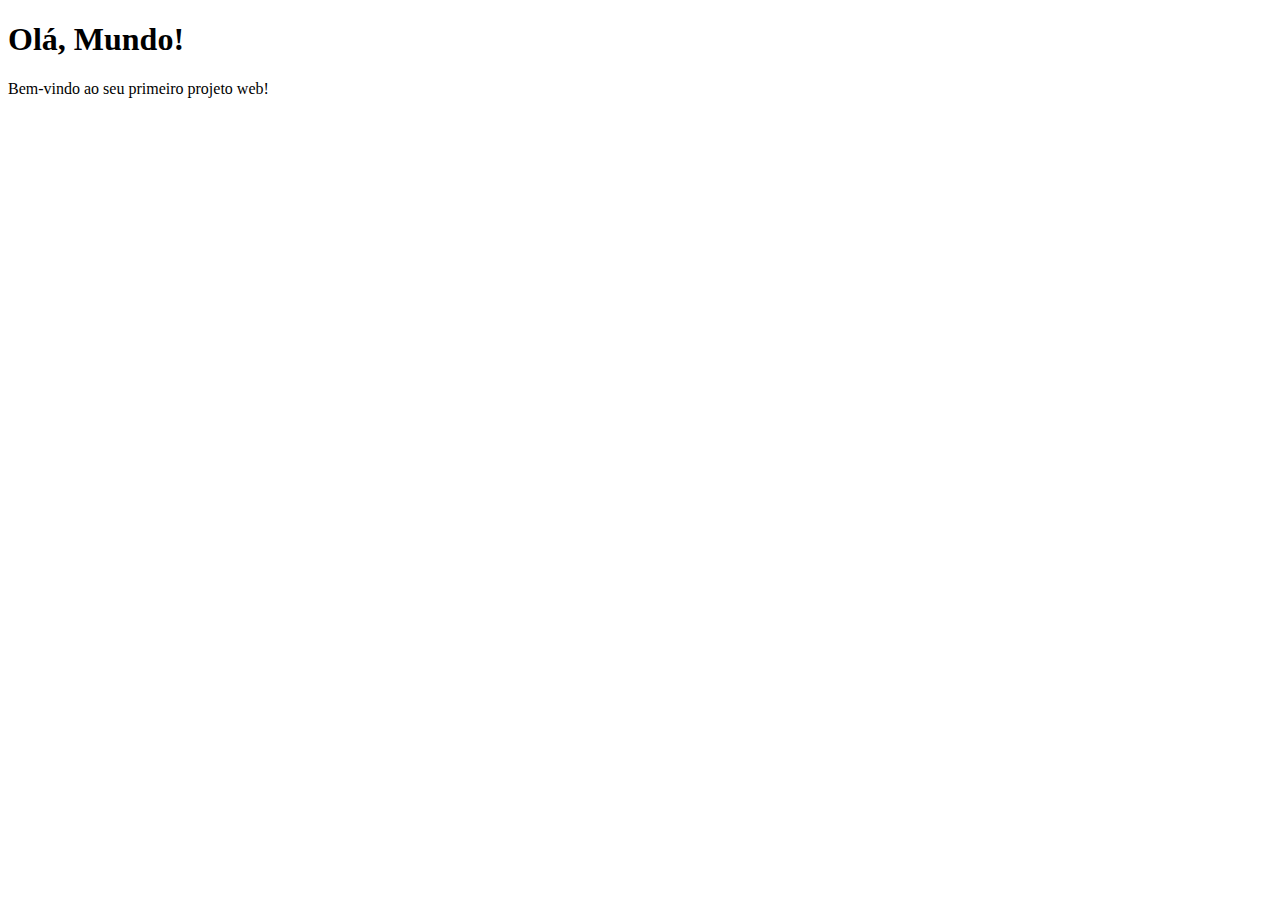
==== index.html @ e95a2cdd "Página Inicial Olá Mundo" ====
<!DOCTYPE html>
<html lang="pt-BR">
<head>
    <meta charset="UTF-8">
    <meta name="viewport" content="width=device-width, initial-scale=1.0">
    <title>Olá, Mundo!</title>
</head>
<body>
    <h1>Olá, Mundo!</h1>
    <p>Bem-vindo ao seu primeiro projeto web!</p>
</body>
</html>
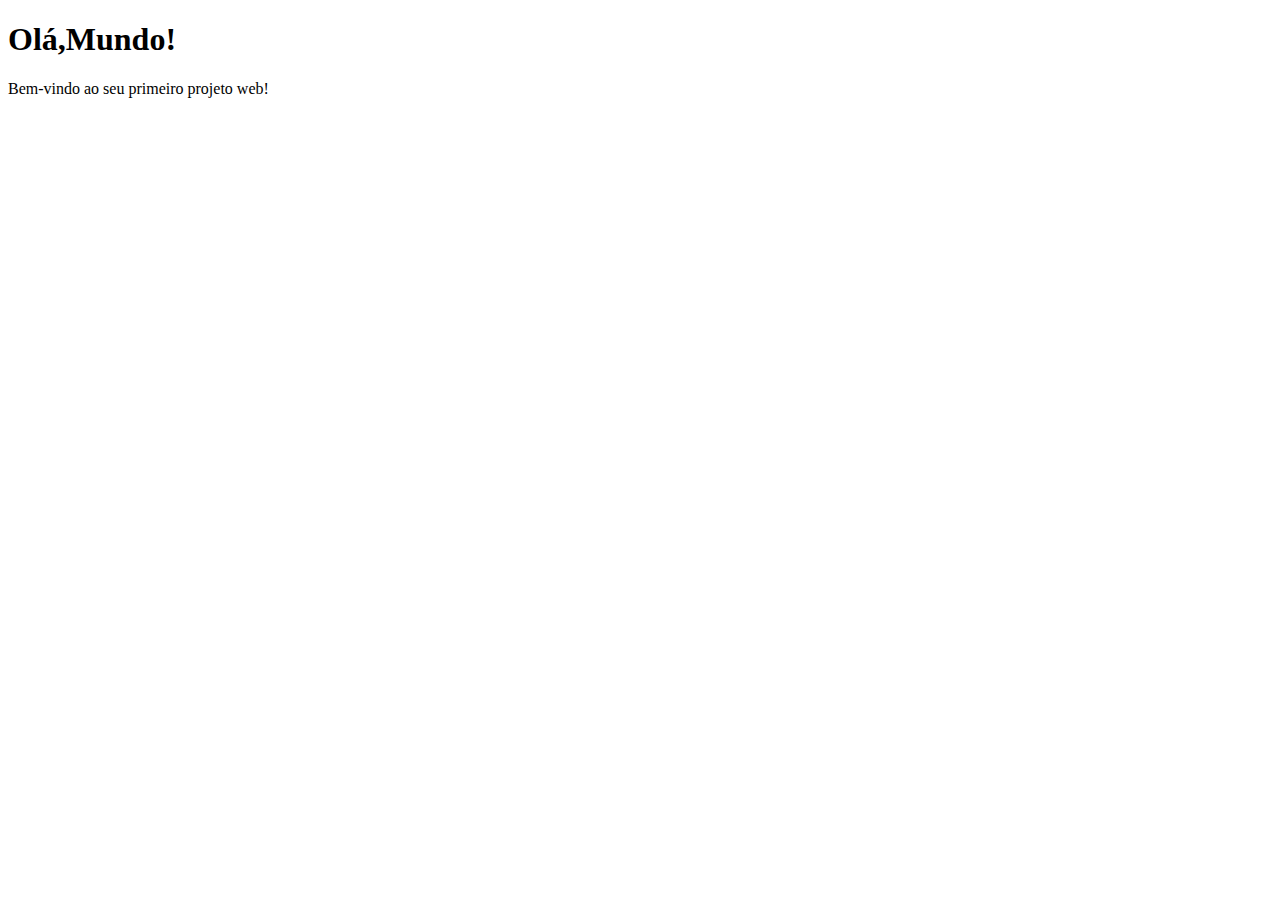
==== commit fd6cf574: "commit inicial" ====
--- a/index.html
+++ b/index.html
@@ -3,10 +3,10 @@
 <head>
     <meta charset="UTF-8">
     <meta name="viewport" content="width=device-width, initial-scale=1.0">
-    <title>Olá, Mundo!</title>
+    <title>Olá,Mundo!</title>
 </head>
 <body>
-    <h1>Olá, Mundo!</h1>
+    <h1>Olá,Mundo!</h1>
     <p>Bem-vindo ao seu primeiro projeto web!</p>
 </body>
 </html>